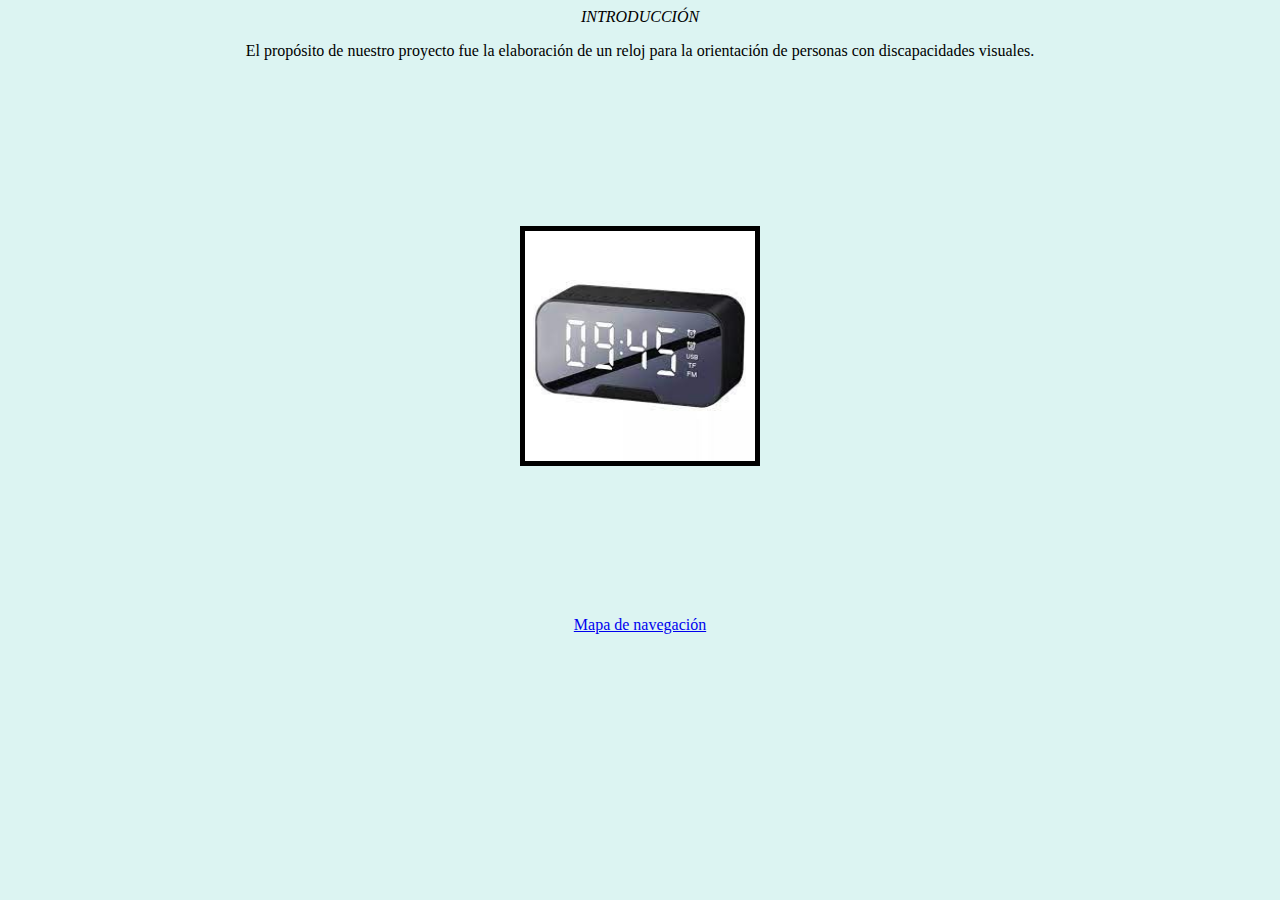
==== index.html @ 429f1f37 "Update and rename yyy.html to index.html" ====
<html>
<HEAD>
<LINK REL="stylesheet" HREF="cascadasteamintro.css">
  	</HEAD>
	<style>
	.mycontainer{
		display:flex;
		}
	
	.mycontainer > div {
				width:50%;
				height:650px;
				border:2px solid black;
				Text-align:center;
				}
	.aliniacion {
		padding:130px;
	 	}

	.aliniacion2{
		padding:130px;
	
	.aliniacion3{
		padding:500px;
	}


	</style>


<body bgcolor="#DCF4F2">
    
	<center><div class="aliniacion69">
		    <center><i><font class="font2">INTRODUCCI&#211;N</font></center></i>


		<p class="aliniacion3"></p>
		
		<center><div class="mycontainer8">

      
		<font class="font1">El prop&#243;sito de nuestro proyecto fue la elaboraci&#243;n de un reloj para la orientaci&#243;n de personas con discapacidades visuales.</font>

</div></center>

    <p class="aliniacion8"></p>

		<center><div class="mycontainer81">
                  <div style="background-color:##DCF4F2;"><center><IMG SRC="[data-uri]" height="230" vspace="150" border="5px outset blue"></center></div>
		
		</div></center>
		
		<DIV CLASS="aliniacion8">
		   
<center><a target="_blank" class="fcc-btn" href="https://palodepesangelaurelio102.on.drv.tw/practicas/MapadeNav.html">Mapa de navegaci&#243;n</a> </center>
        </div>
</HTML>
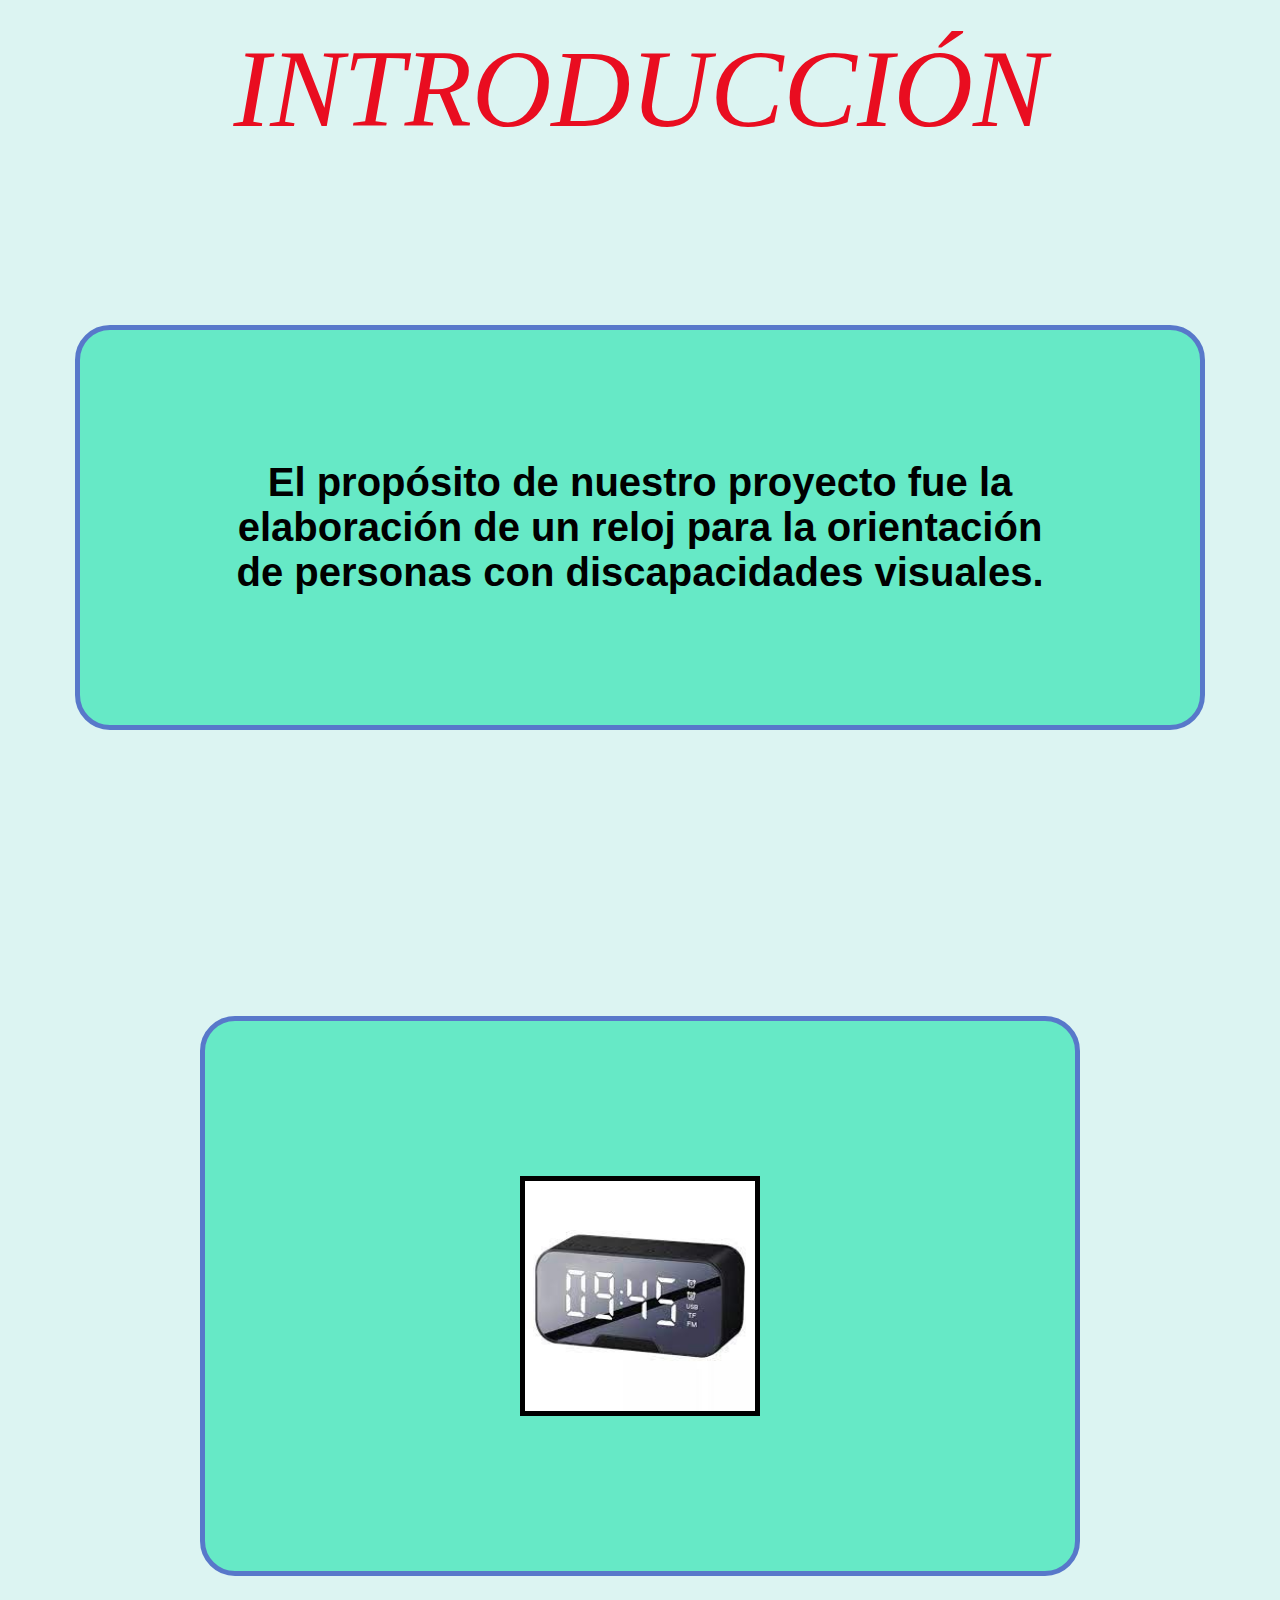
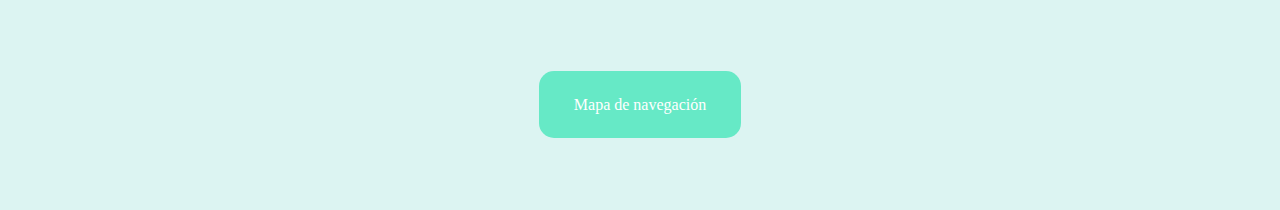
==== commit 878e1f6d: "Update index.html" ====
--- a/index.html
+++ b/index.html
@@ -1,6 +1,6 @@
 <html>
 <HEAD>
-<LINK REL="stylesheet" HREF="cascadasteamintro.css">
+<LINK REL="stylesheet" HREF="zzz.css">
   	</HEAD>
 	<style>
 	.mycontainer{
--- a/zzz.css
+++ b/zzz.css
@@ -0,0 +1,60 @@
+.aliniacion69{
+		padding:18px;
+	}
+
+
+
+.font2{
+	font-family:palatino;
+	font-size:110;
+	Color:#E90D20;
+	}
+	
+	.aliniacion3{
+		padding:70px;
+	}
+
+
+.mycontainer8{
+		font-family: Century Gothic,CenturyGothic,AppleGothic,sans-serif; 
+		color: #000000; 
+		font-size: 40px; 
+		font-weight: 600; 
+		text-align: center; 
+		background: #66E9C6; 
+		margin: 0 0 130px; 
+		overflow: hidden; 
+		padding: 130px; 
+		width:70%;
+		border-radius: 35px 35px 35px 35px; 
+		-moz-border-radius: 35px 35px 35px 35px; 
+		-webkit-border-radius: 35px 35px 35px 35px; 
+		border: 5px solid #5878ca;	
+	}
+.aliniacion8{
+		padding:70px;
+	}
+.mycontainer81{
+		font-family: Century Gothic,CenturyGothic,AppleGothic,sans-serif; 
+		color: #000000; 
+		font-size: 18px; 
+		font-weight: 550; 
+		text-align: center; 
+		background: #66E9C6; 
+		margin: 0 0 50px; 
+		overflow: hidden; 
+		padding: 5px; 
+		width:70%;
+		border-radius: 35px 35px 35px 35px; 
+		-moz-border-radius: 35px 35px 35px 35px; 
+		-webkit-border-radius: 35px 35px 35px 35px; 
+		border: 5px solid #5878ca;	
+	}
+	
+	.fcc-btn {
+  background-color: #66E9C6;
+  color: white;
+  padding: 25px 35px;
+  text-decoration: none;
+  border-radius: 15px;
+}